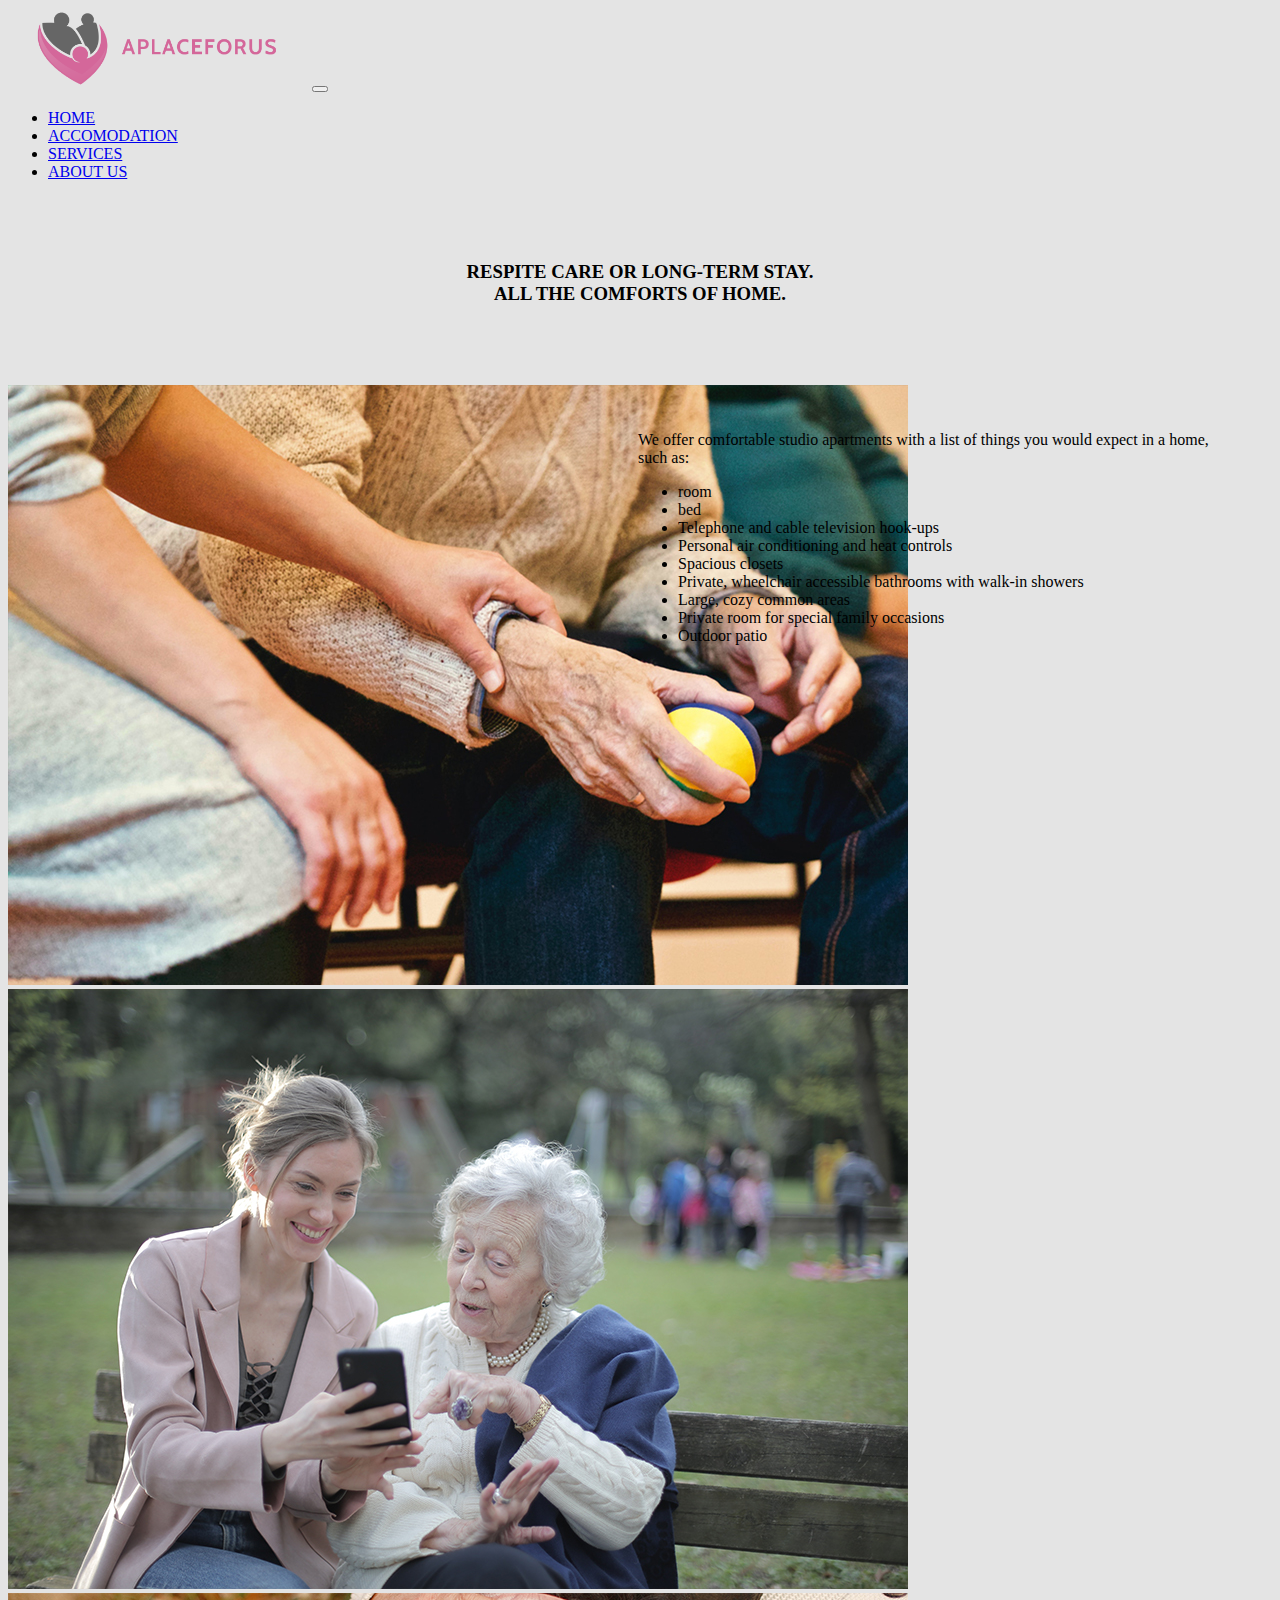
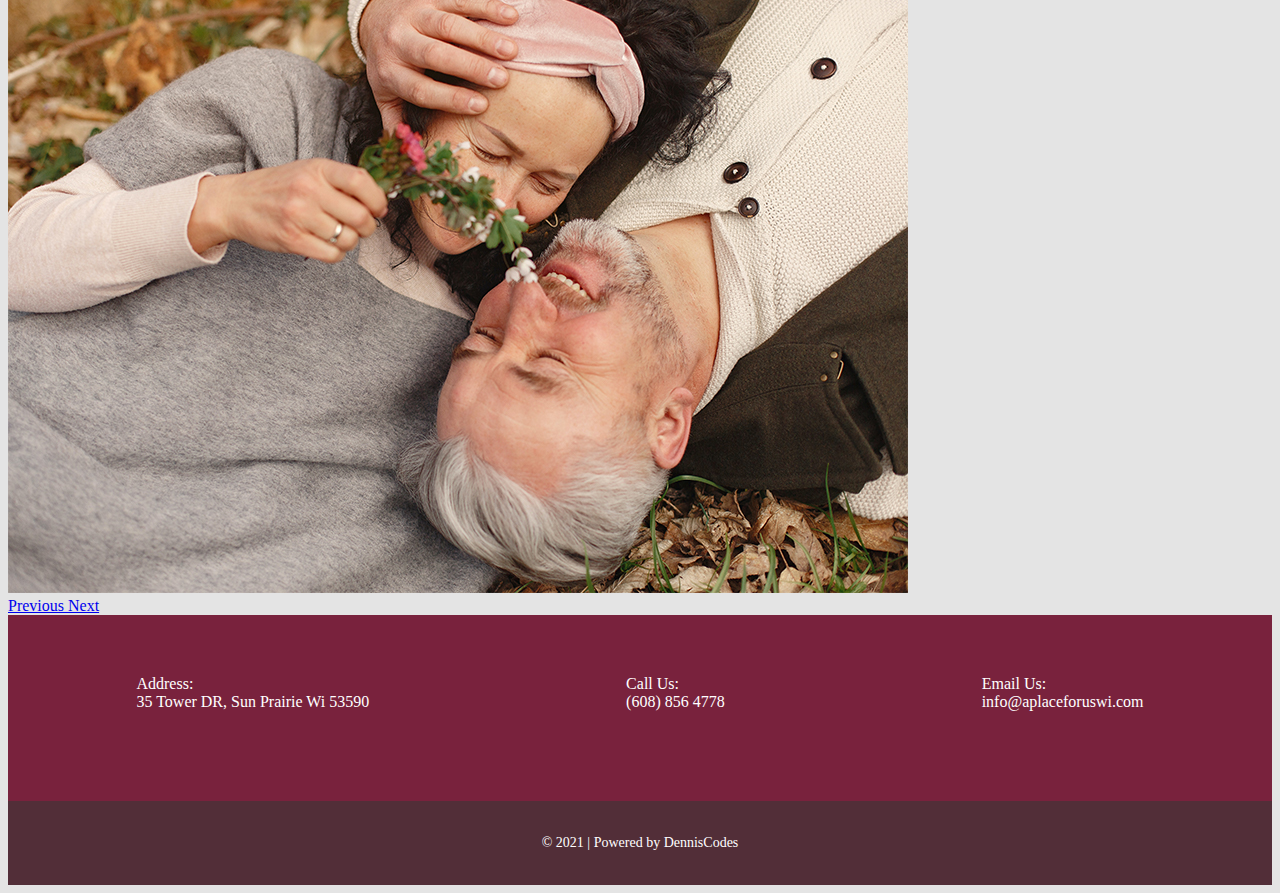
==== accomodations.html @ df845989 "accomodation and services done" ====
<!DOCTYPE html>
<html lang="en">
<head>
    <meta charset="UTF-8">
    <meta http-equiv="X-UA-Compatible" content="IE=edge">
    <meta name="viewport" content="width=device-width, initial-scale=1.0">
    <link rel="stylesheet" href="https://stackpath.bootstrapcdn.com/bootstrap/4.1.3/css/bootstrap.min.css" integrity="sha384-MCw98/SFnGE8fJT3GXwEOngsV7Zt27NXFoaoApmYm81iuXoPkFOJwJ8ERdknLPMO" crossorigin="anonymous">
    <link href="./assets/sass/style.css" rel="stylesheet" />
    <title>A Place For Us</title>
</head>
<body>
    <nav class="navbar navbar-expand-lg navbar-light bg-light">
        <div class="container-fluid">
            <a class="navbar-brand" href="index.html"><img src="./assets/images/logo.png" id="logo"/></a>
            <button class="navbar-toggler" type="button" data-bs-toggle="collapse" data-bs-target="#navbarSupportedContent" aria-controls="navbarSupportedContent" aria-expanded="false" aria-label="Toggle navigation">
            <span class="navbar-toggler-icon"></span>
            </button>
            <div class="collapse navbar-collapse justify-content-end" id="navbarSupportedContent">
                <ul class="navbar-nav pe-5">
                    <li class="nav-item">
                        <a class="nav-link active" aria-current="page" href="./index.html">Home</a>
                    </li>
                    <li class="nav-item">
                        <a class="nav-link" href="./accomodations.html">Accomodation</a>
                    </li>
                    <li class="nav-item">
                        <a class="nav-link" href="./services.html">Services</a>
                    </li>
                    <li class="nav-item">
                        <a class="nav-link" href="#">About Us</a>
                    </li>
                    
                </ul>
            </div>
        </div>
    </nav>
    <div class="accomodation container">
        <div class="accomodation-intro">
            <h3>Respite care or long-term stay. <br> 
                All the comforts of home.</h3>
        </div>
        <div class="accomodation-info">
            <div class="accomodation-carousel">
                <div id="carouselControls" class="carousel slide" data-ride="carousel">
                    <div class="carousel-inner">
                      <div class="carousel-item active">
                        <img class="d-block w-100" src="./assets/images/slider1.jpg" alt="First slide">
                      </div>
                      <div class="carousel-item">
                        <img class="d-block w-100" src="./assets/images/slider2.jpg" alt="Second slide">
                      </div>
                      <div class="carousel-item">
                        <img class="d-block w-100" src="./assets/images/slider3.jpg" alt="Third slide">
                      </div>
                    </div>
                    <a class="carousel-control-prev" href="#carouselControls" role="button" data-slide="prev">
                      <span class="carousel-control-prev-icon" aria-hidden="true"></span>
                      <span class="sr-only">Previous</span>
                    </a>
                    <a class="carousel-control-next" href="#carouselControls" role="button" data-slide="next">
                      <span class="carousel-control-next-icon" aria-hidden="true"></span>
                      <span class="sr-only">Next</span>
                    </a>
                  </div>
            </div>
            <div class="accomodation-text">
                <p>
                    We offer comfortable studio apartments with a list of things you would expect in a home, such as:
                </p>
                <ul>
                    <li>room</li>
                    <li>bed</li>
                    <li>Telephone and cable television hook-ups</li>
                    <li>Personal air conditioning and heat controls</li>
                    <li>Spacious closets</li>
                    <li>Private, wheelchair accessible bathrooms  with walk-in showers</li>
                    <li>Large, cozy common areas</li>
                    <li>Private room for special family occasions</li>
                    <li>Outdoor patio</li>
                </ul>
            </div>
        </div>
    </div>

   
    <div class="footer">
        <div class="footer-text container">
            <p>Address: <br><span> 35 Tower DR, Sun Prairie Wi 53590</span></p>
            <p>Call Us: <br><span>(608) 856 4778</span></p>
            <p>Email Us: <br><span>info@aplaceforuswi.com</span></p>
        </div>
        <div class="footer-year">
            <p>© 2021 | Powered by DennisCodes</p>
        </div>
    </div>

   
    <script src="https://code.jquery.com/jquery-3.3.1.slim.min.js" integrity="sha384-q8i/X+965DzO0rT7abK41JStQIAqVgRVzpbzo5smXKp4YfRvH+8abtTE1Pi6jizo" crossorigin="anonymous"></script>
    <script src="https://cdnjs.cloudflare.com/ajax/libs/popper.js/1.14.3/umd/popper.min.js" integrity="sha384-ZMP7rVo3mIykV+2+9J3UJ46jBk0WLaUAdn689aCwoqbBJiSnjAK/l8WvCWPIPm49" crossorigin="anonymous"></script>
    <script src="https://stackpath.bootstrapcdn.com/bootstrap/4.1.3/js/bootstrap.min.js" integrity="sha384-ChfqqxuZUCnJSK3+MXmPNIyE6ZbWh2IMqE241rYiqJxyMiZ6OW/JmZQ5stwEULTy" crossorigin="anonymous"></script>

</body>
</html>
---- assets/sass/style.css ----
#logo {
  width: 300px;
  height: auto;
}

.navbar ul li {
  text-transform: uppercase;
}

.navbar ul li a:hover {
  color: #522e38;
}

body {
  background-color: #e4e4e4;
}

.hero {
  background-color: #522e38;
  height: 597px;
}

.hero-layout {
  display: -webkit-box;
  display: -ms-flexbox;
  display: flex;
  -webkit-box-pack: center;
      -ms-flex-pack: center;
          justify-content: center;
  -webkit-box-align: center;
      -ms-flex-align: center;
          align-items: center;
}

.hero-layout img {
  height: 600px;
  width: auto;
}

.hero-layout-text {
  color: #fff;
  margin-left: 50px;
}

.hero-layout-text h3 {
  font-size: 18px;
  text-transform: uppercase;
  letter-spacing: 4px;
}

.hero-layout-text h1 {
  text-transform: uppercase;
}

.hero-layout-text p {
  margin: 60px 0;
}

.hero-button {
  color: white;
  background-color: #d5679a;
  border: 6px solid #d5679a;
  padding: 10px 80px;
  letter-spacing: 2px;
  text-decoration: none;
  text-transform: uppercase;
  font-size: 20px;
  cursor: pointer;
  overflow: hidden;
  border-radius: 20px;
}

.hero-button:hover {
  color: #e4e4e4;
  -webkit-filter: brightness(0.9);
          filter: brightness(0.9);
  text-decoration: none;
}

.hero-button:hover {
  color: white;
  background-color: #d5679a;
}

.contact {
  background-color: #cdcdcd;
  height: 550px;
  display: -webkit-box;
  display: -ms-flexbox;
  display: flex;
  -webkit-box-orient: vertical;
  -webkit-box-direction: normal;
      -ms-flex-direction: column;
          flex-direction: column;
  -webkit-box-pack: center;
      -ms-flex-pack: center;
          justify-content: center;
  -webkit-box-align: center;
      -ms-flex-align: center;
          align-items: center;
}

.contact h3 {
  color: #79223d;
  text-transform: capitalize;
  text-align: center;
  font-weight: bold;
  font-size: 28px;
  text-decoration: none;
}

.contact p {
  position: relative;
  margin-top: 30px;
  text-align: center;
}

.contact-block {
  margin-top: 10px;
  height: 10px;
  width: 350px;
  background-color: #79223d;
}

.contact-bottom {
  -ms-flex-item-align: center;
      -ms-grid-row-align: center;
      align-self: center;
  margin-top: 60px;
  color: white;
  background-color: #d5679a;
  border: 6px solid #d5679a;
  padding: 10px 80px;
  letter-spacing: 2px;
  text-decoration: none;
  text-transform: uppercase;
  font-size: 20px;
  cursor: pointer;
  overflow: hidden;
  border-radius: 20px;
}

.contact-bottom:hover {
  color: #e4e4e4;
  -webkit-filter: brightness(0.9);
          filter: brightness(0.9);
  text-decoration: none;
}

.contact-bottom:hover {
  color: #cdcdcd;
}

.form {
  margin-top: 60px;
  display: -webkit-box;
  display: -ms-flexbox;
  display: flex;
  -webkit-box-orient: vertical;
  -webkit-box-direction: normal;
      -ms-flex-direction: column;
          flex-direction: column;
}

.form-label {
  display: -webkit-box;
  display: -ms-flexbox;
  display: flex;
  -webkit-box-orient: horizontal;
  -webkit-box-direction: normal;
      -ms-flex-direction: row;
          flex-direction: row;
}

.form input {
  width: 300px;
  margin: 0 30px;
  padding: 10px;
}

.form textarea {
  width: 720px;
  margin-top: 20px;
}

.footer {
  background-color: #79223d;
  display: -webkit-box;
  display: -ms-flexbox;
  display: flex;
  -webkit-box-orient: vertical;
  -webkit-box-direction: normal;
      -ms-flex-direction: column;
          flex-direction: column;
  -webkit-box-pack: center;
      -ms-flex-pack: center;
          justify-content: center;
}

.footer-text {
  display: -webkit-box;
  display: -ms-flexbox;
  display: flex;
  -webkit-box-align: center;
      -ms-flex-align: center;
          align-items: center;
  padding: 60px 0;
}

.footer-text p {
  margin: 0 auto;
  color: white;
}

.footer-year {
  background-color: #522e38;
  text-align: center;
  font-size: 14px;
  margin-top: 30px;
  height: 100%;
  display: -webkit-box;
  display: -ms-flexbox;
  display: flex;
  -webkit-box-pack: center;
      -ms-flex-pack: center;
          justify-content: center;
  -webkit-box-align: center;
      -ms-flex-align: center;
          align-items: center;
  color: white;
  padding: 20px 0;
}

.accomodation-intro {
  margin: 80px 0;
}

.accomodation-intro h3,
.accomodation-intro p {
  text-align: center;
}

.accomodation-intro h3 {
  text-transform: uppercase;
}

.accomodation-info {
  display: -webkit-box;
  display: -ms-flexbox;
  display: flex;
}

.accomodation-text {
  padding: 30px;
  margin-bottom: 80px;
}

.carousel {
  width: 600px;
  height: auto;
}

.services {
  background-color: #e4e4e4;
  margin: 80px 0;
}

.services-intro {
  text-align: center;
  text-transform: uppercase;
}

.services-info {
  display: -webkit-box;
  display: -ms-flexbox;
  display: flex;
}

.services-info img {
  width: 500px;
  height: auto;
  margin-top: 50px;
}

.services-info-cards {
  display: -webkit-box;
  display: -ms-flexbox;
  display: flex;
  -ms-flex-wrap: wrap;
      flex-wrap: wrap;
  -webkit-box-pack: center;
      -ms-flex-pack: center;
          justify-content: center;
}

.services .card {
  padding: 30px;
  margin: 20px;
}

.services .card-body {
  display: -webkit-box;
  display: -ms-flexbox;
  display: flex;
  -webkit-box-orient: vertical;
  -webkit-box-direction: normal;
      -ms-flex-direction: column;
          flex-direction: column;
  -webkit-box-align: center;
      -ms-flex-align: center;
          align-items: center;
}

.services .fa {
  font-size: 48px;
  padding-bottom: 20px;
  color: #79223d;
}
/*# sourceMappingURL=style.css.map */
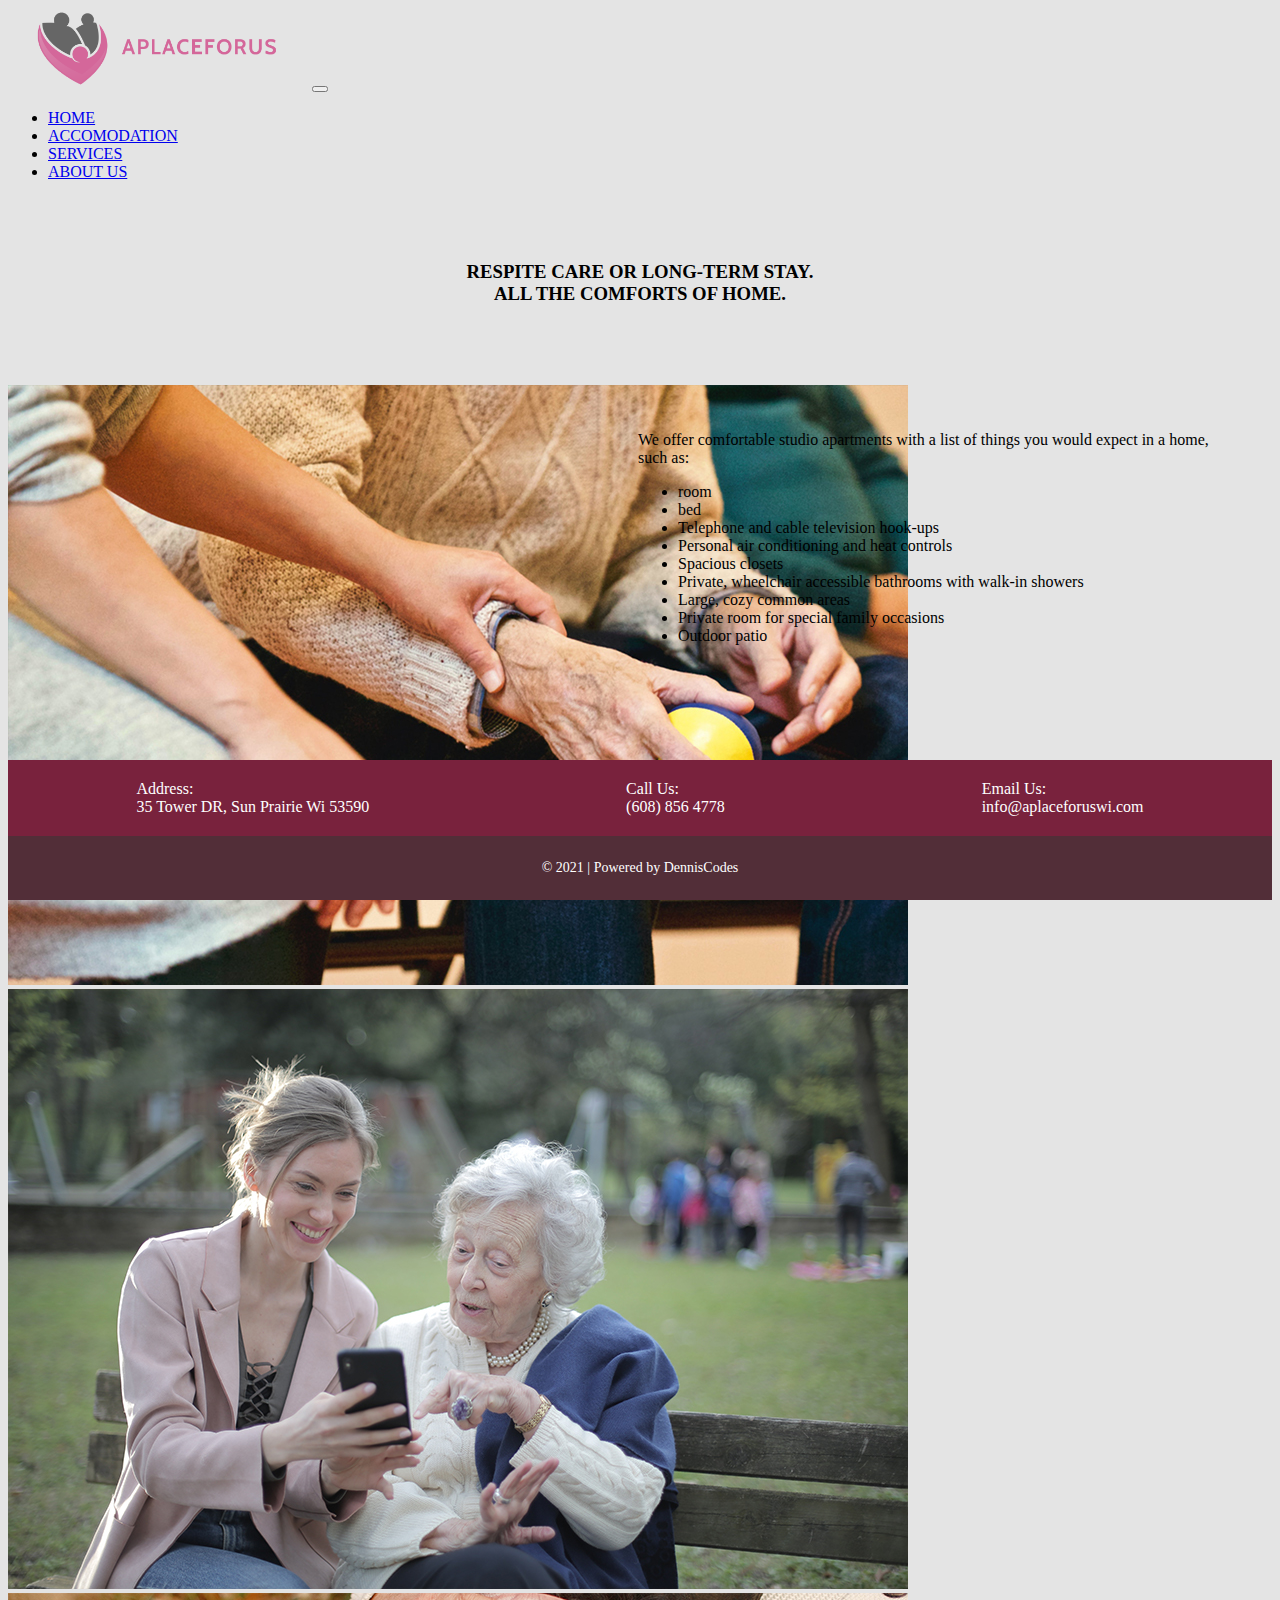
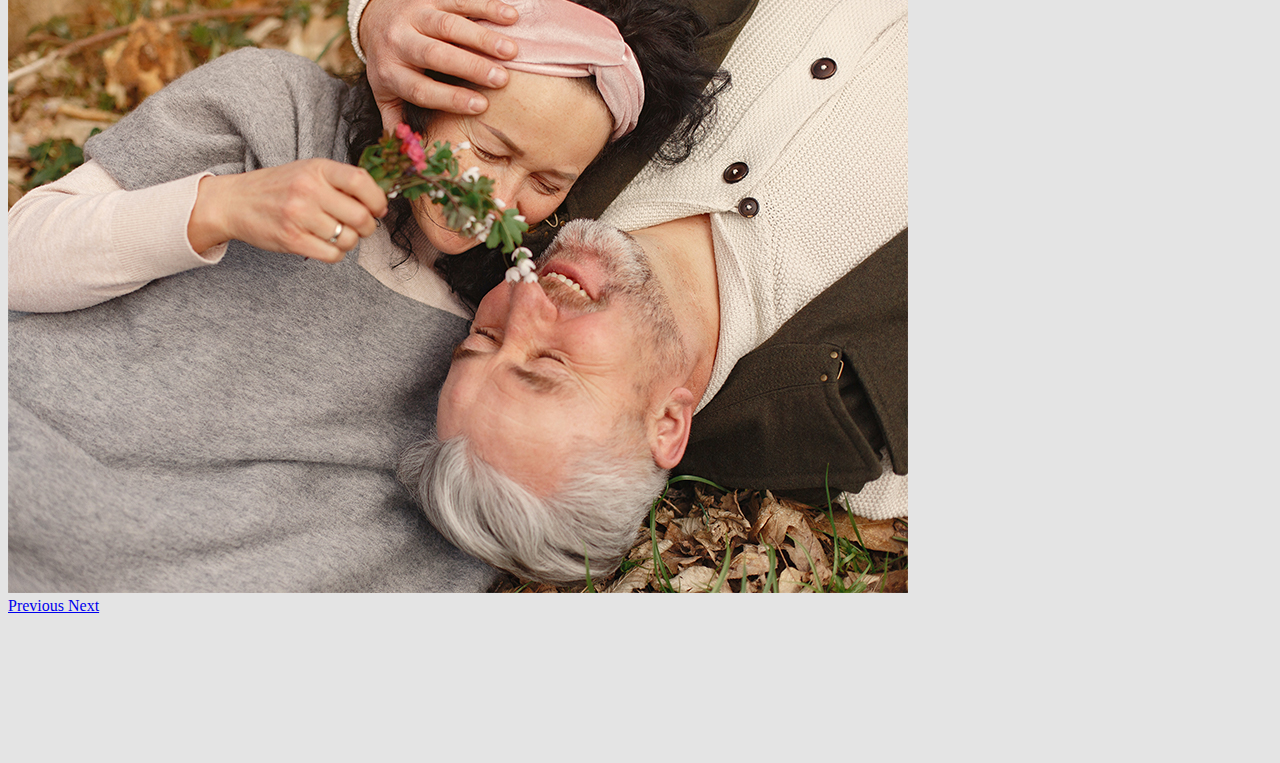
==== commit fbae466b: "fixing layout" ====
--- a/accomodations.html
+++ b/accomodations.html
@@ -9,6 +9,7 @@
     <title>A Place For Us</title>
 </head>
 <body>
+    <header>
     <nav class="navbar navbar-expand-lg navbar-light bg-light">
         <div class="container-fluid">
             <a class="navbar-brand" href="index.html"><img src="./assets/images/logo.png" id="logo"/></a>
@@ -34,7 +35,8 @@
             </div>
         </div>
     </nav>
-    <div class="accomodation container">
+    </header>
+    <main class="accomodation container">
         <div class="accomodation-intro">
             <h3>Respite care or long-term stay. <br> 
                 All the comforts of home.</h3>
@@ -81,9 +83,8 @@
             </div>
         </div>
     </div>
-
-   
-    <div class="footer">
+    </main>
+    <footer class="footer">
         <div class="footer-text container">
             <p>Address: <br><span> 35 Tower DR, Sun Prairie Wi 53590</span></p>
             <p>Call Us: <br><span>(608) 856 4778</span></p>
@@ -94,10 +95,10 @@
         </div>
     </div>
 
-   
+
     <script src="https://code.jquery.com/jquery-3.3.1.slim.min.js" integrity="sha384-q8i/X+965DzO0rT7abK41JStQIAqVgRVzpbzo5smXKp4YfRvH+8abtTE1Pi6jizo" crossorigin="anonymous"></script>
     <script src="https://cdnjs.cloudflare.com/ajax/libs/popper.js/1.14.3/umd/popper.min.js" integrity="sha384-ZMP7rVo3mIykV+2+9J3UJ46jBk0WLaUAdn689aCwoqbBJiSnjAK/l8WvCWPIPm49" crossorigin="anonymous"></script>
     <script src="https://stackpath.bootstrapcdn.com/bootstrap/4.1.3/js/bootstrap.min.js" integrity="sha384-ChfqqxuZUCnJSK3+MXmPNIyE6ZbWh2IMqE241rYiqJxyMiZ6OW/JmZQ5stwEULTy" crossorigin="anonymous"></script>
-
+</footer>
 </body>
 </html>--- a/assets/sass/style.css
+++ b/assets/sass/style.css
@@ -17,6 +17,9 @@
 
 .hero {
   background-color: #522e38;
+  background-image: url("../images/couple.png");
+  background-repeat: no-repeat;
+  background-position-x: 100%;
   height: 597px;
 }
 
@@ -24,12 +27,10 @@
   display: -webkit-box;
   display: -ms-flexbox;
   display: flex;
-  -webkit-box-pack: center;
-      -ms-flex-pack: center;
-          justify-content: center;
-  -webkit-box-align: center;
-      -ms-flex-align: center;
-          align-items: center;
+  -webkit-box-pack: start;
+      -ms-flex-pack: start;
+          justify-content: flex-start;
+  padding-top: 80px;
 }
 
 .hero-layout img {
@@ -39,7 +40,6 @@
 
 .hero-layout-text {
   color: #fff;
-  margin-left: 50px;
 }
 
 .hero-layout-text h3 {
@@ -126,7 +126,7 @@
   -ms-flex-item-align: center;
       -ms-grid-row-align: center;
       align-self: center;
-  margin-top: 60px;
+  margin-top: 20px;
   color: white;
   background-color: #d5679a;
   border: 6px solid #d5679a;
@@ -183,52 +183,20 @@
   margin-top: 20px;
 }
 
-.footer {
-  background-color: #79223d;
-  display: -webkit-box;
-  display: -ms-flexbox;
-  display: flex;
-  -webkit-box-orient: vertical;
-  -webkit-box-direction: normal;
-      -ms-flex-direction: column;
-          flex-direction: column;
-  -webkit-box-pack: center;
-      -ms-flex-pack: center;
-          justify-content: center;
-}
-
-.footer-text {
-  display: -webkit-box;
-  display: -ms-flexbox;
-  display: flex;
-  -webkit-box-align: center;
-      -ms-flex-align: center;
-          align-items: center;
-  padding: 60px 0;
-}
-
-.footer-text p {
-  margin: 0 auto;
-  color: white;
-}
-
-.footer-year {
-  background-color: #522e38;
-  text-align: center;
-  font-size: 14px;
-  margin-top: 30px;
-  height: 100%;
-  display: -webkit-box;
-  display: -ms-flexbox;
-  display: flex;
-  -webkit-box-pack: center;
-      -ms-flex-pack: center;
-          justify-content: center;
-  -webkit-box-align: center;
-      -ms-flex-align: center;
-          align-items: center;
-  color: white;
-  padding: 20px 0;
+@media only screen and (max-width: 600px) {
+  .hero-layout {
+    display: -webkit-box;
+    display: -ms-flexbox;
+    display: flex;
+    -webkit-box-orient: vertical;
+    -webkit-box-direction: normal;
+        -ms-flex-direction: column;
+            flex-direction: column;
+  }
+}
+
+.accomodation {
+  min-height: 70vh;
 }
 
 .accomodation-intro {
@@ -296,6 +264,7 @@
 .services .card {
   padding: 30px;
   margin: 20px;
+  width: 500px;
 }
 
 .services .card-body {
@@ -316,4 +285,35 @@
   padding-bottom: 20px;
   color: #79223d;
 }
+
+.footer {
+  background-color: #79223d;
+  position: -webkit-sticky;
+  position: sticky;
+  bottom: 0;
+  width: 100%;
+}
+
+.footer-text {
+  display: -webkit-box;
+  display: -ms-flexbox;
+  display: flex;
+  -webkit-box-align: center;
+      -ms-flex-align: center;
+          align-items: center;
+  padding: 20px 0;
+}
+
+.footer-text p {
+  margin: 0 auto;
+  color: white;
+}
+
+.footer-year {
+  background-color: #522e38;
+  text-align: center;
+  padding: 10px 0;
+  font-size: 14px;
+  color: white;
+}
 /*# sourceMappingURL=style.css.map */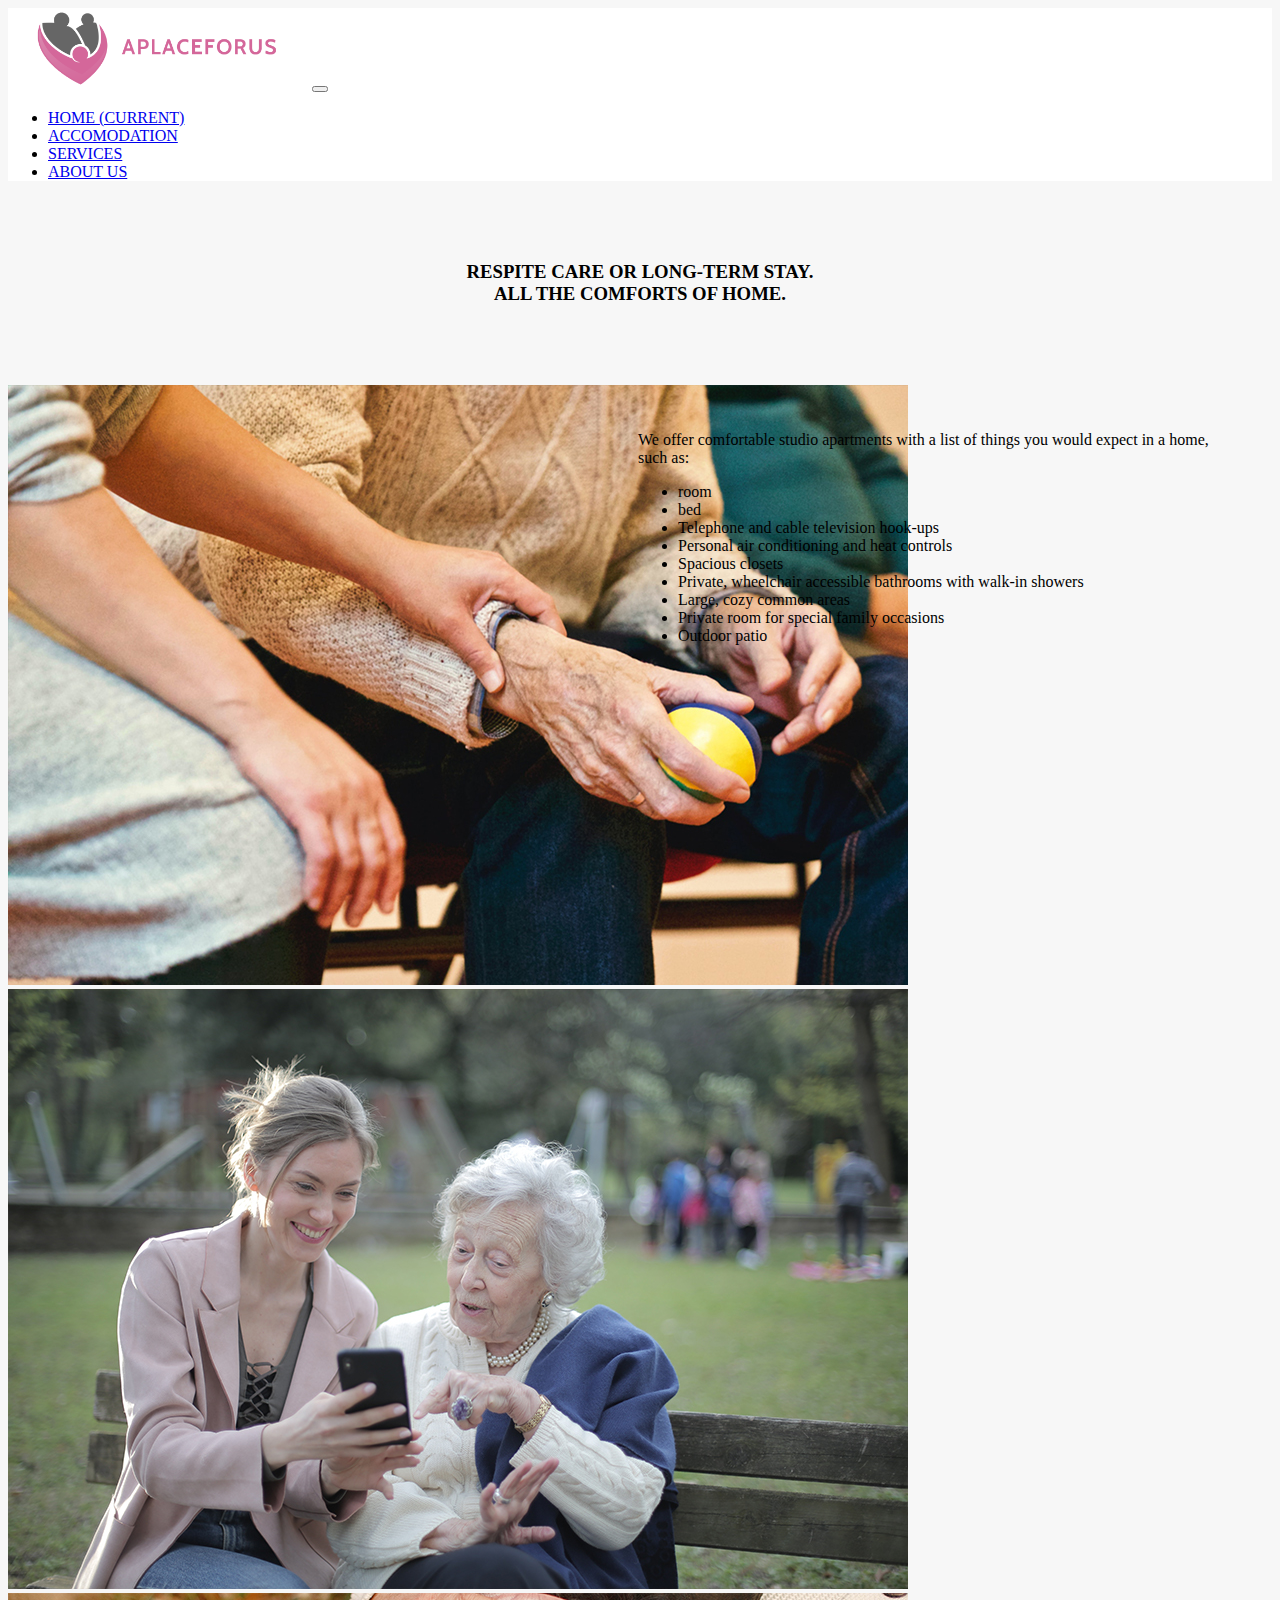
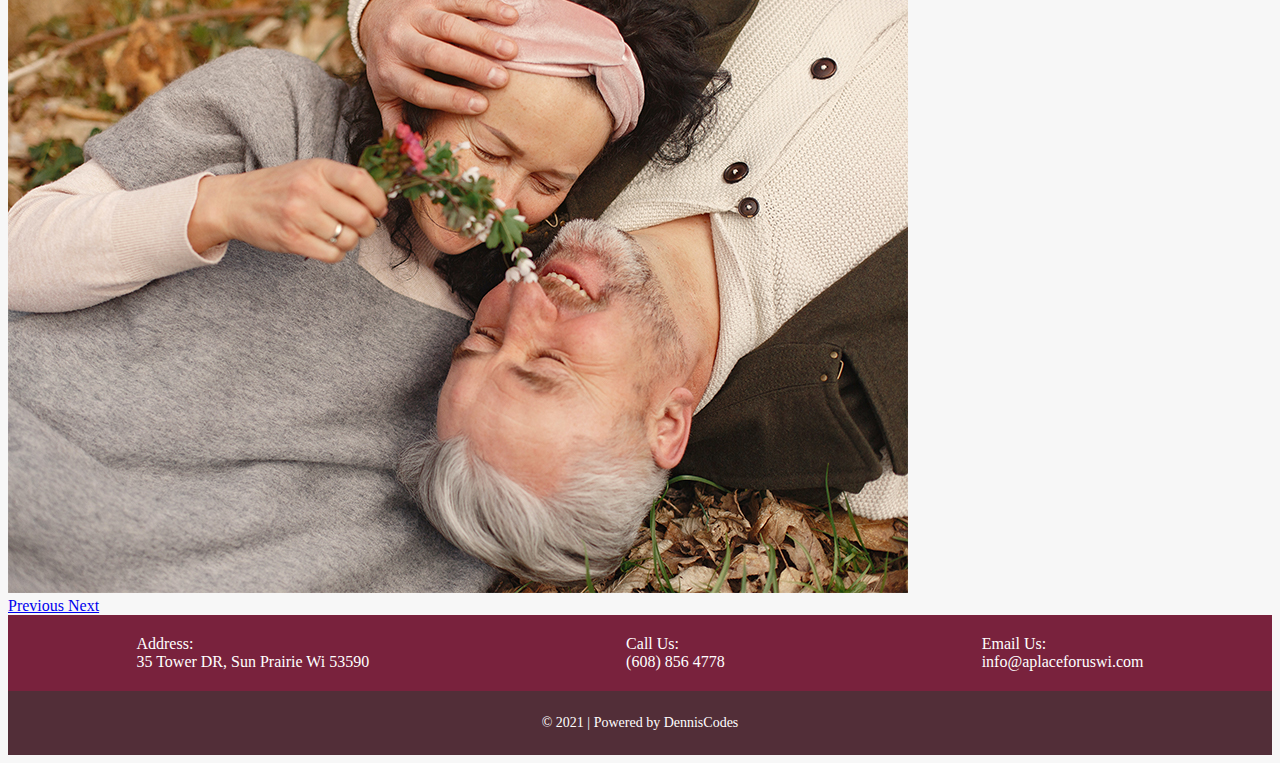
==== commit 56a44d6c: "changed and fix the nav bar" ====
--- a/accomodations.html
+++ b/accomodations.html
@@ -10,31 +10,30 @@
 </head>
 <body>
     <header>
-    <nav class="navbar navbar-expand-lg navbar-light bg-light">
-        <div class="container-fluid">
-            <a class="navbar-brand" href="index.html"><img src="./assets/images/logo.png" id="logo"/></a>
-            <button class="navbar-toggler" type="button" data-bs-toggle="collapse" data-bs-target="#navbarSupportedContent" aria-controls="navbarSupportedContent" aria-expanded="false" aria-label="Toggle navigation">
-            <span class="navbar-toggler-icon"></span>
+        <nav class="navbar navbar-expand-lg navbar-light bg-light">
+            <a class="navbar-brand" href="#"><img src="./assets/images/logo.png" id="logo"></a>
+            <button class="navbar-toggler" type="button" data-toggle="collapse" data-target="#navbarSupportedContent" aria-controls="navbarSupportedContent" aria-expanded="false" aria-label="Toggle navigation">
+              <span class="navbar-toggler-icon"></span>
             </button>
-            <div class="collapse navbar-collapse justify-content-end" id="navbarSupportedContent">
-                <ul class="navbar-nav pe-5">
-                    <li class="nav-item">
-                        <a class="nav-link active" aria-current="page" href="./index.html">Home</a>
-                    </li>
-                    <li class="nav-item">
-                        <a class="nav-link" href="./accomodations.html">Accomodation</a>
-                    </li>
-                    <li class="nav-item">
-                        <a class="nav-link" href="./services.html">Services</a>
-                    </li>
-                    <li class="nav-item">
-                        <a class="nav-link" href="#">About Us</a>
-                    </li>
-                    
-                </ul>
+          
+            <div class="collapse navbar-collapse" id="navbarSupportedContent">
+              <ul class="navbar-nav ml-auto">
+                <li class="nav-item active">
+                  <a class="nav-link" href="index.html">Home <span class="sr-only">(current)</span></a>
+                </li>
+                <li class="nav-item">
+                  <a class="nav-link" href="accomodations.html">Accomodation</a>
+                </li>
+                <li class="nav-item">
+                  <a class="nav-link" href="services.html">Services</a>
+                </li>
+                <li class="nav-item">
+                  <a class="nav-link" href="about.html">About Us</a>
+                </li>
+              
+              </ul>
             </div>
-        </div>
-    </nav>
+          </nav>
     </header>
     <main class="accomodation container">
         <div class="accomodation-intro">
--- a/assets/sass/style.css
+++ b/assets/sass/style.css
@@ -11,8 +11,12 @@
   color: #522e38;
 }
 
+header {
+  background-color: #fff;
+}
+
 body {
-  background-color: #e4e4e4;
+  background-color: #f7f7f7;
 }
 
 .hero {
@@ -83,7 +87,7 @@
 }
 
 .contact {
-  background-color: #cdcdcd;
+  background-color: #f7f7f7;
   height: 550px;
   display: -webkit-box;
   display: -ms-flexbox;
@@ -148,7 +152,7 @@
 }
 
 .contact-bottom:hover {
-  color: #cdcdcd;
+  color: #f7f7f7;
 }
 
 .form {
@@ -196,7 +200,7 @@
 }
 
 .accomodation {
-  min-height: 70vh;
+  min-height: 75vh;
 }
 
 .accomodation-intro {
@@ -229,7 +233,7 @@
 }
 
 .services {
-  background-color: #e4e4e4;
+  background-color: #f7f7f7;
   margin: 80px 0;
 }
 
@@ -288,8 +292,6 @@
 
 .footer {
   background-color: #79223d;
-  position: -webkit-sticky;
-  position: sticky;
   bottom: 0;
   width: 100%;
 }
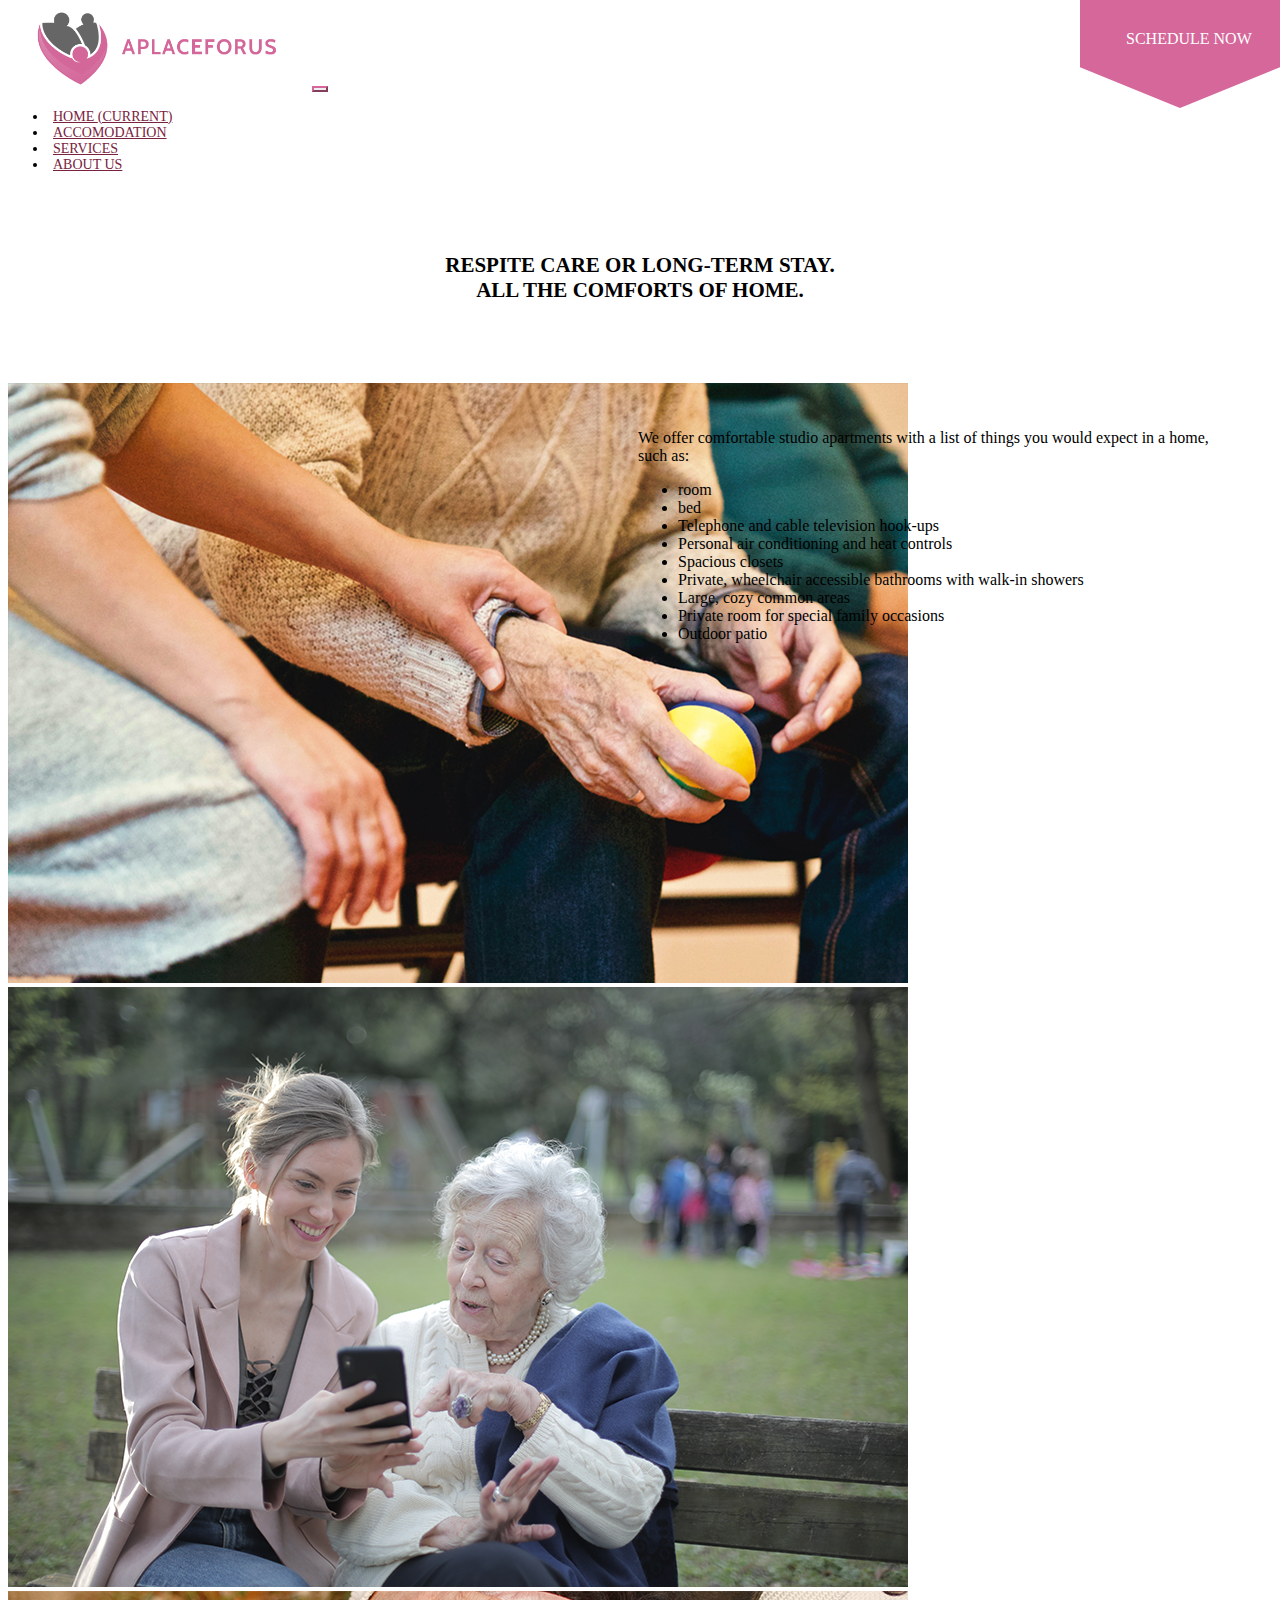
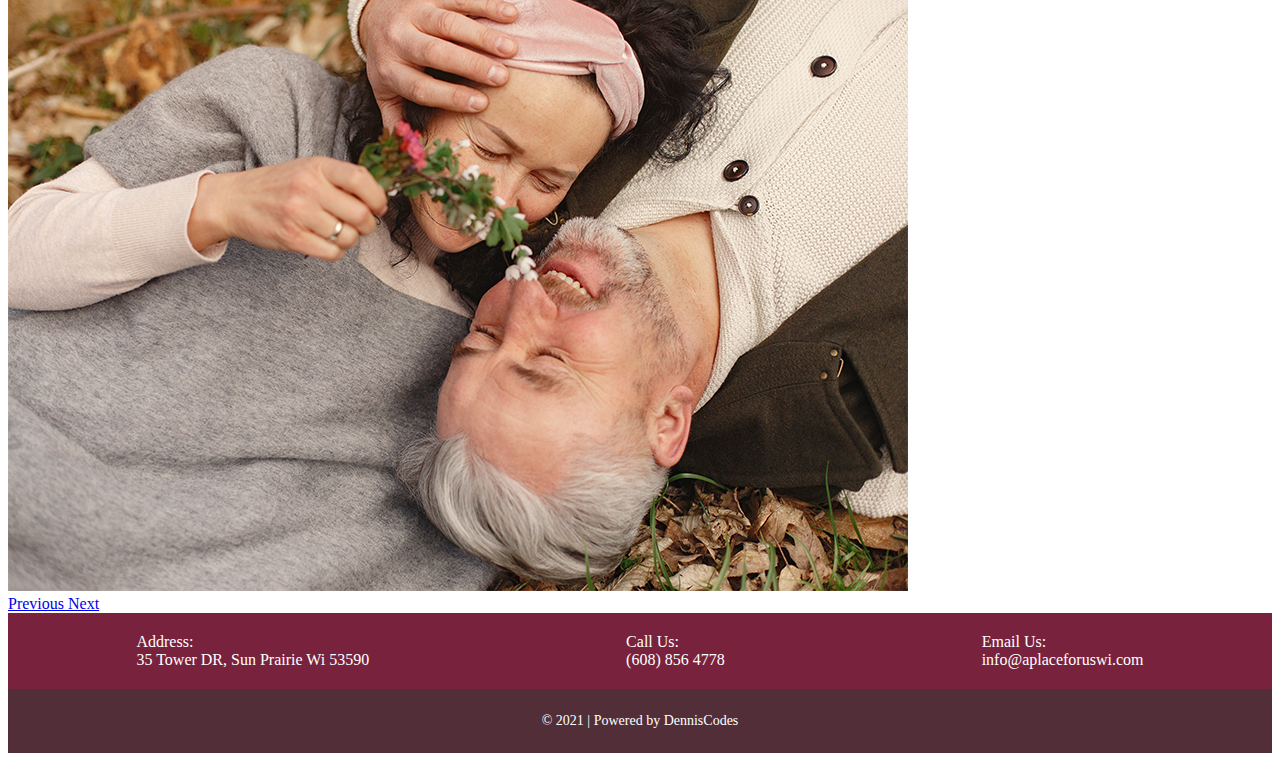
==== commit e2efa425: "changed styling into a better one" ====
--- a/accomodations.html
+++ b/accomodations.html
@@ -9,32 +9,35 @@
     <title>A Place For Us</title>
 </head>
 <body>
-    <header>
-        <nav class="navbar navbar-expand-lg navbar-light bg-light">
-            <a class="navbar-brand" href="#"><img src="./assets/images/logo.png" id="logo"></a>
-            <button class="navbar-toggler" type="button" data-toggle="collapse" data-target="#navbarSupportedContent" aria-controls="navbarSupportedContent" aria-expanded="false" aria-label="Toggle navigation">
-              <span class="navbar-toggler-icon"></span>
-            </button>
-          
-            <div class="collapse navbar-collapse" id="navbarSupportedContent">
-              <ul class="navbar-nav ml-auto">
-                <li class="nav-item active">
-                  <a class="nav-link" href="index.html">Home <span class="sr-only">(current)</span></a>
-                </li>
-                <li class="nav-item">
-                  <a class="nav-link" href="accomodations.html">Accomodation</a>
-                </li>
-                <li class="nav-item">
-                  <a class="nav-link" href="services.html">Services</a>
-                </li>
-                <li class="nav-item">
-                  <a class="nav-link" href="about.html">About Us</a>
-                </li>
-              
-              </ul>
-            </div>
-          </nav>
-    </header>
+  <header>
+    <nav class="navbar navbar-expand-lg navbar-light bg-transparent">
+      <a class="navbar-brand" href="#"><img src="./assets/images/logo.png" id="logo"></a>
+      <button class="navbar-toggler custom-toggler" type="button" data-toggle="collapse" data-target="#navbarSupportedContent" aria-controls="navbarSupportedContent" aria-expanded="false" aria-label="Toggle navigation">
+        <span class="navbar-toggler-icon"></span>
+      </button>
+    
+      <div class="collapse navbar-collapse" id="navbarSupportedContent">
+        <ul class="navbar-nav ml-auto">
+          <li class="nav-item active">
+            <a class="nav-link" href="index.html">Home <span class="sr-only">(current)</span></a>
+          </li>
+          <li class="nav-item">
+            <a class="nav-link" href="accomodations.html">Accomodation</a>
+          </li>
+          <li class="nav-item">
+            <a class="nav-link" href="services.html">Services</a>
+          </li>
+          <li class="nav-item">
+            <a class="nav-link" href="about.html">About Us</a>
+          </li>
+        
+        </ul>
+      </div>
+    </nav>
+      <div class="bookmark">
+        <a href="#schedule">Schedule Now</a>
+      </div>
+  </header>
     <main class="accomodation container">
         <div class="accomodation-intro">
             <h3>Respite care or long-term stay. <br> 
--- a/assets/sass/style.css
+++ b/assets/sass/style.css
@@ -11,84 +11,147 @@
   color: #522e38;
 }
 
-header {
-  background-color: #fff;
-}
-
-body {
-  background-color: #f7f7f7;
-}
-
-.hero {
-  background-color: #522e38;
-  background-image: url("../images/couple.png");
-  background-repeat: no-repeat;
-  background-position-x: 100%;
-  height: 597px;
-}
-
-.hero-layout {
-  display: -webkit-box;
-  display: -ms-flexbox;
-  display: flex;
-  -webkit-box-pack: start;
-      -ms-flex-pack: start;
-          justify-content: flex-start;
-  padding-top: 80px;
-}
-
-.hero-layout img {
+.navbar {
+  position: relative;
+  padding-right: 320px;
+}
+
+.nav-item {
+  padding: 0 10px;
+}
+
+.nav-item a {
+  color: #79223d;
+}
+
+.bookmark {
+  background: url(../images/bookmark.svg) no-repeat;
+  background-position: top right;
+  position: absolute;
+  top: 0;
+  right: 0;
+  height: 200px;
+  width: 300px;
+  display: -webkit-box;
+  display: -ms-flexbox;
+  display: flex;
+}
+
+.bookmark a {
+  position: relative;
+  top: 50px;
+  right: -70px;
+  color: #fff;
+  text-transform: uppercase;
+  text-decoration: none;
+  font-size: 21px;
+}
+
+.custom-toggler .navbar-toggler-icon {
+  background-image: url("data:image/svg+xml;charset=utf8,%3Csvg viewBox='0 0 32 32' xmlns='http://www.w3.org/2000/svg'%3E%3Cpath stroke='rgb(213, 103, 154)' stroke-width='2' stroke-linecap='round' stroke-miterlimit='10' d='M4 8h24M4 16h24M4 24h24'/%3E%3C/svg%3E");
+}
+
+.custom-toggler.navbar-toggler {
+  border-color: #d5679a;
+}
+
+@media screen and (max-width: 1440px) {
+  .bookmark {
+    width: 200px;
+  }
+  .bookmark a {
+    font-size: 16px;
+    right: -46px;
+    top: 30px;
+  }
+  .nav-item {
+    padding: 0 5px;
+    font-size: 14px;
+  }
+  .navbar {
+    padding-right: 220px;
+  }
+}
+
+@media screen and (max-width: 768px) {
+  .bookmark {
+    display: none;
+  }
+  .navbar {
+    padding-right: 40px;
+  }
+  .nav-item {
+    text-align: center;
+  }
+}
+
+@media screen and (max-width: 425px) {
+  #logo {
+    width: 180px;
+  }
+  .navbar {
+    padding-right: 20px;
+  }
+}
+
+.jumbotron {
+  background: #fff;
+  display: -webkit-box;
+  display: -ms-flexbox;
+  display: flex;
+  -webkit-box-pack: center;
+      -ms-flex-pack: center;
+          justify-content: center;
+  -webkit-box-align: center;
+      -ms-flex-align: center;
+          align-items: center;
+}
+
+.jumbotron-text {
+  padding: 0 40px;
+  text-align: center;
+}
+
+.jumbotron-text h1 {
+  padding-bottom: 40px;
+  text-transform: uppercase;
+}
+
+.jumbotron-text h1 span {
+  color: #d5679a;
+  font-weight: bold;
+}
+
+.jumbotron-text p {
+  padding-bottom: 20px;
+}
+
+.jumbotron img {
   height: 600px;
   width: auto;
 }
 
-.hero-layout-text {
-  color: #fff;
-}
-
-.hero-layout-text h3 {
-  font-size: 18px;
-  text-transform: uppercase;
-  letter-spacing: 4px;
-}
-
-.hero-layout-text h1 {
-  text-transform: uppercase;
-}
-
-.hero-layout-text p {
-  margin: 60px 0;
-}
-
-.hero-button {
-  color: white;
-  background-color: #d5679a;
-  border: 6px solid #d5679a;
-  padding: 10px 80px;
-  letter-spacing: 2px;
-  text-decoration: none;
-  text-transform: uppercase;
-  font-size: 20px;
-  cursor: pointer;
-  overflow: hidden;
-  border-radius: 20px;
-}
-
-.hero-button:hover {
-  color: #e4e4e4;
-  -webkit-filter: brightness(0.9);
-          filter: brightness(0.9);
-  text-decoration: none;
-}
-
-.hero-button:hover {
-  color: white;
-  background-color: #d5679a;
-}
-
-.contact {
-  background-color: #f7f7f7;
-  height: 550px;
+.schedule {
+  padding-top: 60px;
+}
+
+.schedule-image {
+  background: url("../images/schedule.svg") no-repeat;
+  height: 700px;
+  width: auto;
+  position: absolute;
+  right: 0;
+  left: 0;
+  z-index: -1;
+}
+
+.schedule h3 {
+  padding-bottom: 20px;
+  text-transform: capitalize;
+}
+
+.schedule-contact {
+  position: relative;
   display: -webkit-box;
   display: -ms-flexbox;
   display: flex;
@@ -102,61 +165,21 @@
   -webkit-box-align: center;
       -ms-flex-align: center;
           align-items: center;
-}
-
-.contact h3 {
-  color: #79223d;
-  text-transform: capitalize;
-  text-align: center;
-  font-weight: bold;
-  font-size: 28px;
-  text-decoration: none;
-}
-
-.contact p {
-  position: relative;
-  margin-top: 30px;
-  text-align: center;
-}
-
-.contact-block {
-  margin-top: 10px;
-  height: 10px;
-  width: 350px;
-  background-color: #79223d;
-}
-
-.contact-bottom {
-  -ms-flex-item-align: center;
-      -ms-grid-row-align: center;
-      align-self: center;
-  margin-top: 20px;
-  color: white;
-  background-color: #d5679a;
-  border: 6px solid #d5679a;
-  padding: 10px 80px;
-  letter-spacing: 2px;
-  text-decoration: none;
-  text-transform: uppercase;
-  font-size: 20px;
-  cursor: pointer;
-  overflow: hidden;
-  border-radius: 20px;
-}
-
-.contact-bottom:hover {
-  color: #e4e4e4;
-  -webkit-filter: brightness(0.9);
-          filter: brightness(0.9);
-  text-decoration: none;
-}
-
-.contact-bottom:hover {
-  color: #f7f7f7;
-}
-
-.form {
-  margin-top: 60px;
+  margin-bottom: 42px;
+}
+
+.schedule-contact-line {
+  background: #d5679a;
+  height: 6px;
+  width: 337px;
+  margin-bottom: 90px;
+}
+
+.schedule p {
+  text-align: center;
+}
+
+.schedule-form {
   display: -webkit-box;
   display: -ms-flexbox;
   display: flex;
@@ -166,29 +189,94 @@
           flex-direction: column;
 }
 
-.form-label {
-  display: -webkit-box;
-  display: -ms-flexbox;
-  display: flex;
-  -webkit-box-orient: horizontal;
-  -webkit-box-direction: normal;
-      -ms-flex-direction: row;
-          flex-direction: row;
-}
-
-.form input {
+.schedule-form input {
+  width: 700px;
+}
+
+.schedule-form a {
   width: 300px;
-  margin: 0 30px;
-  padding: 10px;
-}
-
-.form textarea {
-  width: 720px;
   margin-top: 20px;
-}
-
-@media only screen and (max-width: 600px) {
-  .hero-layout {
+  -ms-flex-item-align: center;
+      -ms-grid-row-align: center;
+      align-self: center;
+}
+
+.primary-button {
+  background-color: #d5679a;
+  text-align: center;
+  width: 400px;
+  padding: 15px 60px;
+  border-radius: 30px;
+  color: #fff;
+  text-transform: uppercase;
+}
+
+.primary-button:hover {
+  color: #e4e4e4;
+  -webkit-filter: brightness(0.99);
+          filter: brightness(0.99);
+  text-decoration: none;
+}
+
+@media screen and (max-width: 425px) {
+  .primary-button {
+    font-size: 14px;
+    padding: 10px 20px;
+  }
+}
+
+@media screen and (max-width: 1440px) {
+  .schedule-image {
+    left: -80px;
+  }
+  .schedule-contact-line {
+    width: 280px;
+  }
+  .schedule-form {
+    position: relative;
+    margin-bottom: 40px;
+  }
+  .schedule-form input {
+    width: 500px;
+  }
+  h3 {
+    font-size: 21px;
+  }
+}
+
+@media screen and (max-width: 1024px) {
+  .jumbotron img {
+    height: 400px;
+  }
+  .jumbotron-button {
+    width: 80px;
+    font-size: 16px;
+  }
+  .schedule-image {
+    left: -300px;
+  }
+}
+
+@media screen and (max-width: 768px) {
+  .jumbotron img {
+    height: 340px;
+  }
+  .jumbotron-text h1 {
+    font-size: 26px;
+  }
+  .jumbotron-text p {
+    font-size: 14px;
+  }
+  .jumbotron-text a {
+    font-size: 12px;
+  }
+  .schedule-image {
+    left: -380px;
+  }
+}
+
+@media screen and (max-width: 425px) {
+  .jumbotron {
     display: -webkit-box;
     display: -ms-flexbox;
     display: flex;
@@ -197,6 +285,25 @@
         -ms-flex-direction: column;
             flex-direction: column;
   }
+  .jumbotron-text {
+    -webkit-box-ordinal-group: 2;
+        -ms-flex-order: 1;
+            order: 1;
+    margin-top: 40px;
+  }
+  .schedule-contact-line {
+    width: 240px;
+  }
+  .schedule-contact p {
+    font-size: 14px;
+    padding: 0 20px;
+  }
+  .schedule-image {
+    display: none;
+  }
+  .schedule-form input {
+    width: 300px;
+  }
 }
 
 .accomodation {
@@ -232,8 +339,37 @@
   height: auto;
 }
 
+@media screen and (max-width: 768px) {
+  .accomodation-info {
+    display: -webkit-box;
+    display: -ms-flexbox;
+    display: flex;
+    -webkit-box-orient: vertical;
+    -webkit-box-direction: normal;
+        -ms-flex-direction: column;
+            flex-direction: column;
+  }
+  .carousel {
+    margin: 0 auto;
+  }
+}
+
+@media screen and (max-width: 425px) {
+  .accomodation-intro {
+    margin: 40px 0;
+  }
+  .carousel {
+    width: 320px;
+  }
+}
+
+@media screen and (max-width: 320px) {
+  .carousel {
+    width: 300px;
+  }
+}
+
 .services {
-  background-color: #f7f7f7;
   margin: 80px 0;
 }
 
@@ -290,10 +426,16 @@
   color: #79223d;
 }
 
+@media screen and (max-width: 425px) {
+  .services .card {
+    width: 360px;
+    padding: 10px;
+    margin: 20px 0;
+  }
+}
+
 .footer {
   background-color: #79223d;
-  bottom: 0;
-  width: 100%;
 }
 
 .footer-text {
@@ -318,4 +460,20 @@
   font-size: 14px;
   color: white;
 }
+
+@media screen and (max-width: 425px) {
+  .footer-text {
+    display: -webkit-box;
+    display: -ms-flexbox;
+    display: flex;
+    -webkit-box-orient: vertical;
+    -webkit-box-direction: normal;
+        -ms-flex-direction: column;
+            flex-direction: column;
+    text-align: center;
+  }
+  .footer-text p {
+    padding: 10px 0;
+  }
+}
 /*# sourceMappingURL=style.css.map */